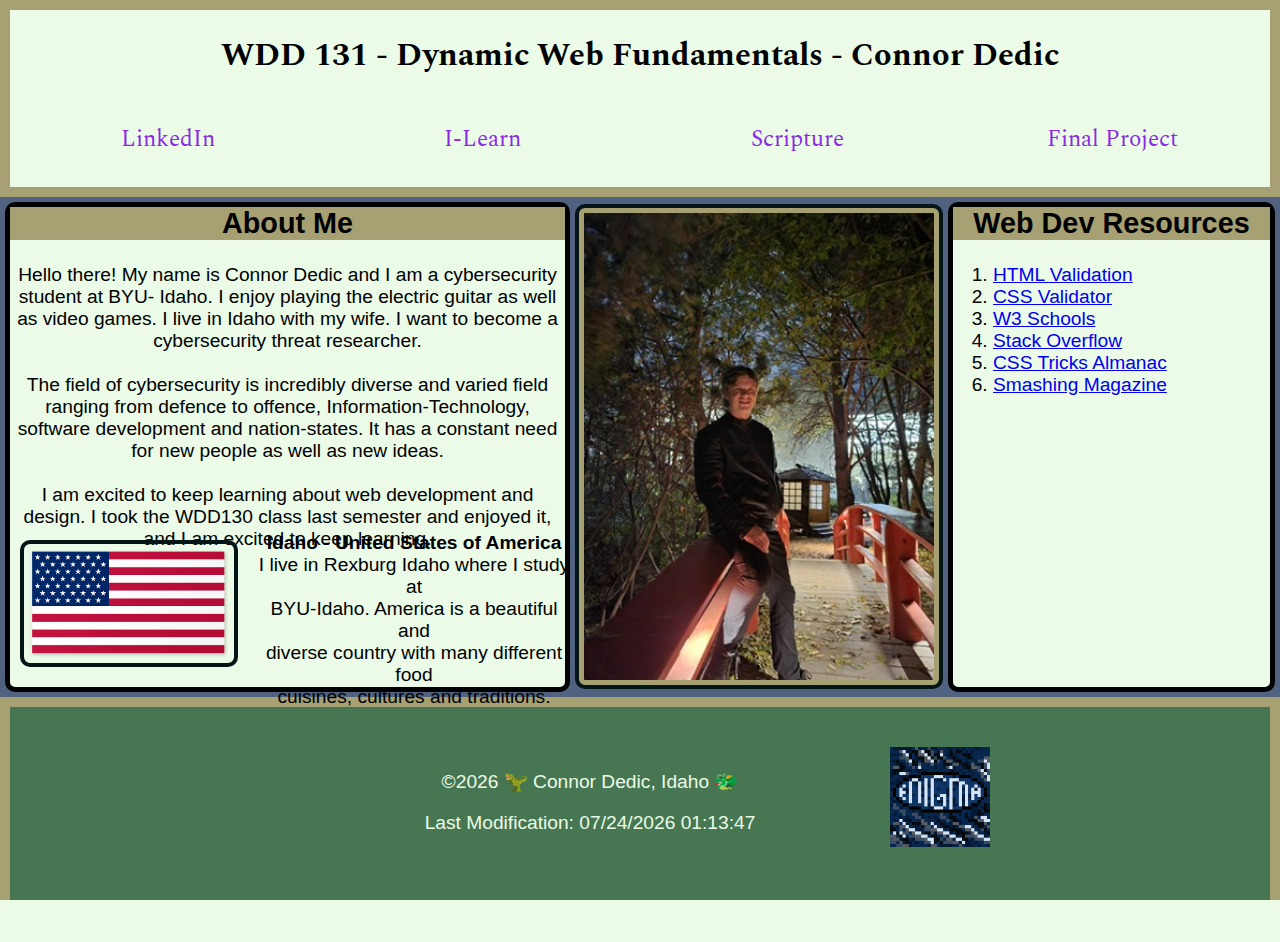
==== index.html @ 2880611b "modified footer and added animated logo" ====
<!DOCTYPE html>
<html lang="en">
<head>
    <meta charset="UTF-8">
    <meta name="viewport" content="width=device-width, initial-scale=1.0">
    <title>WDD 131 - Dynamic Web Fundamentals - Connor Dedic</title>
    <link rel="stylesheet" href="styles/base.css">
    <script src="scripts/getdates.js" defer></script>
    <link rel="preconnect" href="https://fonts.googleapis.com">
    <link rel="preconnect" href="https://fonts.gstatic.com" crossorigin>
    <link href="https://fonts.googleapis.com/css2?family=Spectral&display=swap" rel="stylesheet">
    <meta name="author" content="Connor Dedic" >
    <meta
      name="description"
      content="This is a home page for my WDD 131 - Dynamic Web Fundamentals class and projects." >

</head>
    

      
<body>

    <header>
        <h1>
            WDD 131 - Dynamic Web Fundamentals - Connor Dedic
        </h1>
        <nav>
            <a href="https://www.linkedin.com/in/connor-dedic/">LinkedIn</a>
            <a href="https://byui.instructure.com/">I-Learn</a>
            <a href="https://www.churchofjesuschrist.org/study/scriptures/ot/isa/53?lang=eng&id=p5#p5">Scripture</a>
            <a href="#">Final Project</a>
        </nav>
    </header>

    <main>
        <div class="content">

            <div id="main-content-body" >
            </div>
            <div id="main-content" class="card">
                <h2  class="card-header">About Me</h2>
                <div id="main-para">Hello there! My name is Connor Dedic and I am a cybersecurity
                    student  at BYU- Idaho. I enjoy playing the electric guitar as well as video games.
                    I live in Idaho with my wife. I want to become a cybersecurity threat researcher. 
                    <br><br>
                    
                    The field of cybersecurity is incredibly diverse and varied field ranging from defence
                    to offence, Information-Technology, software development and nation-states. It 
                    has a constant need for new people as well as new ideas. 
                    <br><br>
                    I am excited to keep learning about web development and design. I took the WDD130 class last 
                    semester and enjoyed it, and I am excited to keep learning.
                </div>
                
            </div>
            <div id="para2"><b>Idaho - United States of America</b><br>
            I live in Rexburg Idaho where I study at <br>BYU-Idaho. America is a beautiful and <br>diverse
            country with many different food <br>cuisines, cultures and traditions.
            </div>
            <div id="aside-content" class="card">
                <h2 class="card-header">
                    Web Dev Resources
                </h2>
                    <ol>
                        <li><a href="https://validator.w3.org/nu/">HTML Validation</a></li>
                        <li><a href="https://jigsaw.w3.org/css-validator/">CSS Validator</a></li>
                        <li><a href="https://www.w3schools.com/">W3 Schools</a></li>
                        <li><a href="https://stackoverflow.com/">Stack Overflow</a></li>
                        <li><a href="https://css-tricks.com/almanac/">CSS Tricks Almanac</a></li>
                        <li><a href="https://www.smashingmagazine.com/">Smashing Magazine</a></li>

                    </ol>
            </div> 
            <div id="aside-content-body" >
            </div>

            <img src="images/me_on_bridge.jpg" alt="me_on_bridge" width="350" >
            <img src="images/usaflag.png" alt="usflag" width="200" >
        </div>
        
    </main>
    
    <footer>
        <div class="logo">
            <a href="https://www.google.com"><img class="static-img" src="images/logo (static)-4.png (1).png" alt="img" height="100" width="100"></a>
            <a href="https://www.google.com"><img class="active-img" src="images/logo gif.gif" alt="gif" height="100" width="100"></a>
        </div>
        <div id="footer-text">
            <p><br><br><span id="currentyear"> Connor Dedic, Idaho</span></p>
            <p>Last Modification: <span id="lastmod"></span></p>
        </div>


    </footer>
</body>
</html>
---- styles/base.css ----
:root {
    --honeydew: #ebfbe7ff;
    --pistachio: #9ac96fff;
    --fern-green: #477652ff;
    --ecru: #a6a073ff;
    --paynes-gray: #50627fff;
    --old-rose: #b27676ff;
    --rich-black: #031517ff;


    /* change the values below to your colors from your palette */
    --primary-color: #50627fff;
    --secondary-color: #477652ff ;
    --accent1-color: #a6a073ff;
    --accent2-color: #9ac96fff;
    --accent3-color: #b27676ff;

    /* change the values below to your chosen font(s) */
    --heading-font: Spectral, sans-serif;
    --paragraph-font: Merriweather, sans-serif;

    /* these colors below should be chosen from among your palette colors above */
    --headline-color-on-white: #50627fff;  /* headlines on a white background */ 
    --headline-color-on-color: #ebfbe7ff; /* headlines on a colored background */ 
    --paragraph-color-on-white: #50627fff; /* paragraph text on a white background */ 
    --paragraph-color-on-color: #ebfbe7ff; /* paragraph text on a colored background */ 
    --paragraph-background-color: #50627fff;
    --nav-link-color: #ebfbe7ff;
    --nav-background-color: #031517ff;
    --nav-hover-link-color: #ebfbe7ff;
    --nav-hover-background-color: #b27676ff;
}
html, body {
    width: 100%;
    height: 100%;
    margin: 0px;
    padding: 0px;
    overflow-x: hidden; 
    background-color: var(--honeydew);

}
header {
    background-color: var(--honeydew);
    font-family: var(--heading-font);
    text-align: center;
    border: 10px solid var(--accent1-color);

}
#header-content {
    height: 75px;
}
nav {
    display: flex;
    line-height: 4em;
    font-size: 1.2em;
    background-color: var(--honeydew);
    justify-content: center;
    text-align: center;
    font-size: larger;
}

nav a{
    display: flex;
    padding:0em;
    min-width: 120px;
    text-decoration: none;
    padding: 0px;
    text-decoration: none;
    border-bottom: 8px solid transparent;
    width: 100%;
    justify-content: center;
    font-size: larger;

}

nav a:hover {
    border-bottom: 8px solid var(--nav-hover-background-color);   
}

nav a:link, nav a:visited {
    color: blueviolet;
}

.content {
    display: grid;
    grid-template-columns: 1fr 1fr 1fr 1fr 1fr 1fr 1fr;
    grid-template-rows: 335px 165px 1fr;
    text-align: center;
    font-family: var(--paragraph-font);
    background-color: var(--headline-color-on-white);
    font-size: larger;
}

#main-content-body {
    background-color: var(--primary-color);
    grid-column: 1/6;
    grid-row: 1/4;
    font-family: var(--paragraph-font);
    max-width: 1600px;
    z-index: -1;
}

#main-content {
    grid-column: 1/4;
    grid-row: 1/4;
    border-radius: 10px;
    max-width: 1600px;
    z-index: 2;
}

#para2 {
    /* background-color: black; */
    z-index: 4;
    grid-column: 2/4;
    grid-row: 2;
    margin-bottom: 20px;
    margin-left: 15px;
}

.card {
    border: 5px solid black;
    margin: 5px;
    background-color: var(--honeydew);
}
.card-header {
    background-color: var(--ecru);
    margin-top: auto;
}
img[src*="images/me_on_bridge.jpg"] {
    width: 350px;
    height: auto;
    grid-column: 4/6;
    grid-row: 1/4;
    margin: auto;
    border-radius: 10px;
    border: 4px solid var(--rich-black);
    padding: 5px;
    background-color: var(--ecru);
}

img[src*="images/usaflag.png"] {
    width: 200px;
    height: auto;
    grid-column: 1/2;
    grid-row: 1/3;
    margin: auto;
    border-radius: 10px;
    border: 4px solid var(--rich-black);
    padding: 5px;
    z-index: 2;
    margin-left: 20px;
    margin-bottom: 30px;

}

#aside-content-body {
    grid-column: 6/8;
    grid-row: 1/4;
    font-family: var(--paragraph-font);
    z-index: 1;
}
#aside-content h2{
    text-align: center;
}
#aside-content {
    grid-column: 6/8;
    grid-row: 1/4;
    border-radius: 10px;
    z-index: 2;
    text-align: left;
}


footer {
    display: grid;
    grid-template-columns: 1fr 600px 100px 1fr;
    grid-template-rows: 25px 125px ;
    background-color: var(--secondary-color);
    height: 200px;
    text-align: center;
    font-family: var(--paragraph-font);
    font-size: larger;
    color: var(--honeydew);
    border: 10px solid var(--ecru);

}
#footer-text {
    grid-row: 1/2;
    grid-column: 2;
    text-align: center;
    justify-content: center;
}

img[src*="images/logo (static)-4.png (1).png"] {
    position: relative;
    z-index: 2;
    justify-content: center;
    bottom: -15px;


}
img[src*="images/logo gif.gif"] {
    position: relative;
    z-index: 1;
    bottom: 89.6px;
    justify-content: center;

}

.logo {
    grid-row: 2/3;
    grid-column: 3/4;

}
.static-img {
    position: relative;

}
.static-img:hover {
opacity: 0;

}
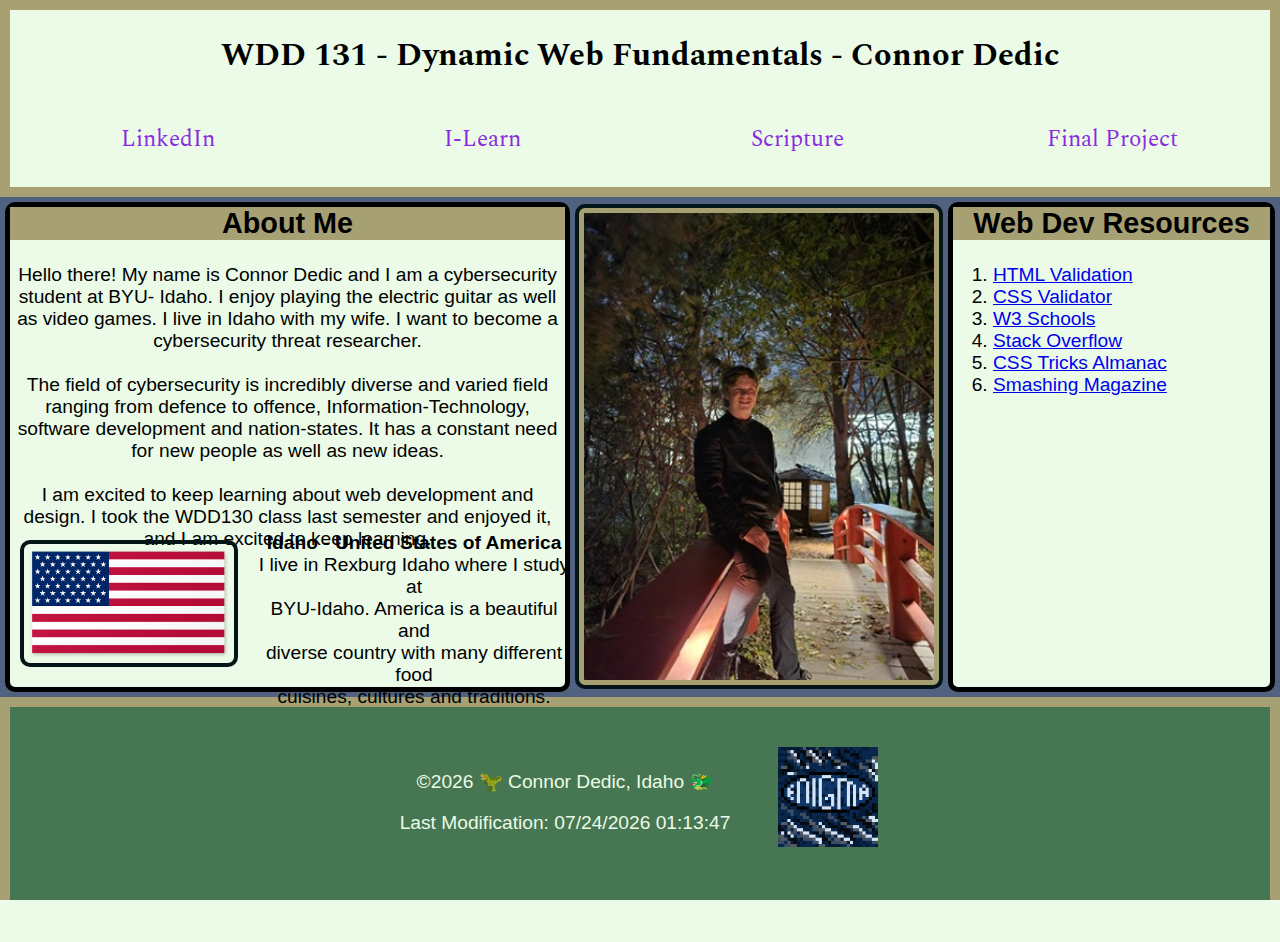
==== commit 154a24ea: "added OG tags" ====
--- a/index.html
+++ b/index.html
@@ -13,7 +13,10 @@
     <meta
       name="description"
       content="This is a home page for my WDD 131 - Dynamic Web Fundamentals class and projects." >
-
+    <meta property="og:title" content="Connor Dedic's WDD131 class">
+    <meta property="og:description" content="My Personal Website!">
+    <meta property="og:url" content="https://connordedic.github.io/wdd131/">
+    <meta property="og:image" content="images/logo (static)-4.png (1).png"/>
 </head>
     
 
--- a/styles/base.css
+++ b/styles/base.css
@@ -173,7 +173,7 @@
 
 footer {
     display: grid;
-    grid-template-columns: 1fr 600px 100px 1fr;
+    grid-template-columns: 1fr 375px 150px 1fr;
     grid-template-rows: 25px 125px ;
     background-color: var(--secondary-color);
     height: 200px;
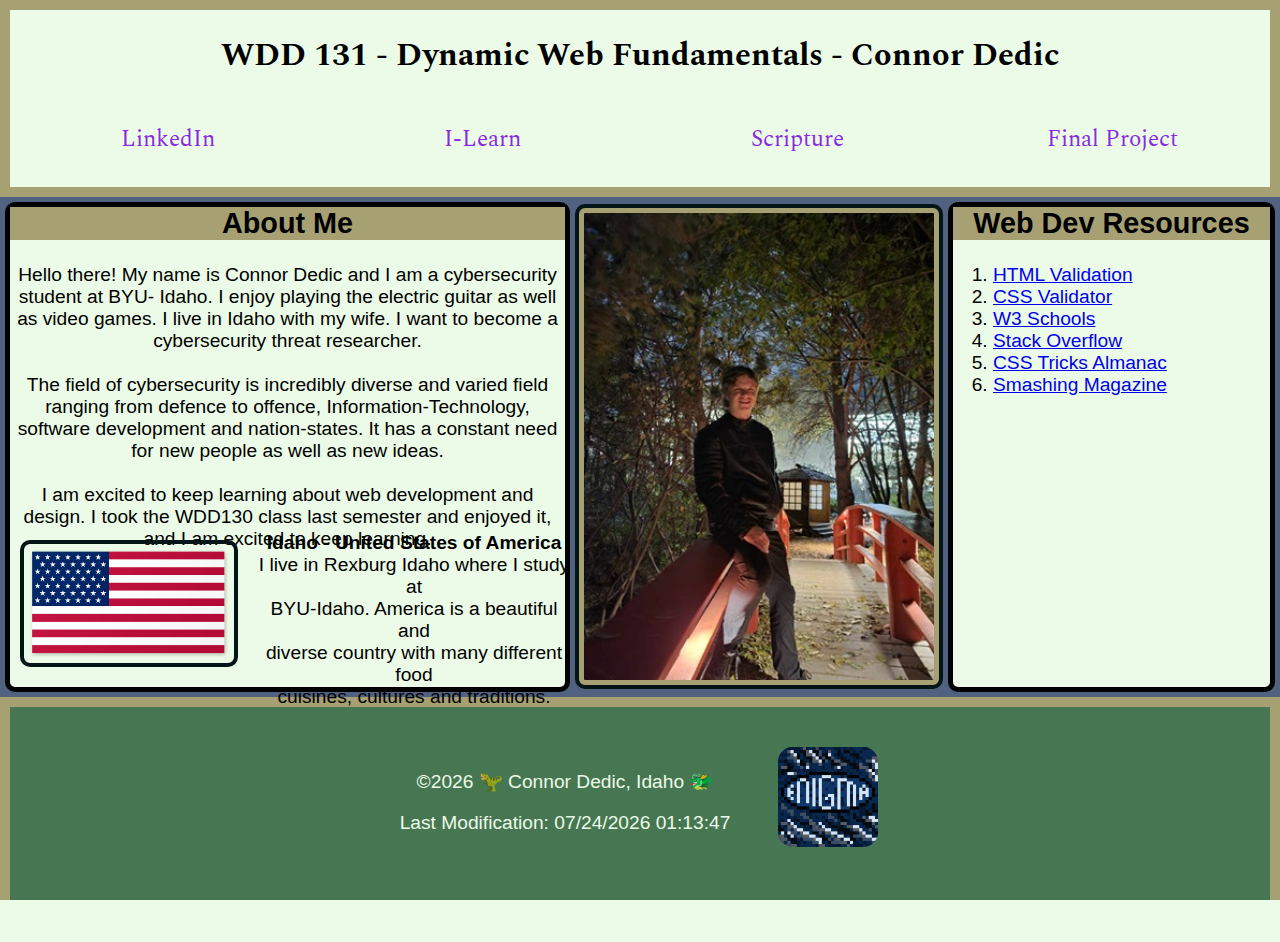
==== commit 9c7330d5: ";)" ====
--- a/index.html
+++ b/index.html
@@ -15,8 +15,9 @@
       content="This is a home page for my WDD 131 - Dynamic Web Fundamentals class and projects." >
     <meta property="og:title" content="Connor Dedic's WDD131 class">
     <meta property="og:description" content="My Personal Website!">
-    <meta property="og:url" content="https://connordedic.github.io/wdd131/">
-    <meta property="og:image" content="images/logo (static)-4.png (1).png"/>
+    <meta property="og:type" content="Home Page">
+    <meta property="og:url" content="https://connordedic.github.io/wdd131">
+    <meta property="og:image" content="https://connordedic.github.io/wdd131/images/logo-static.png">
 </head>
     
 
@@ -85,8 +86,8 @@
     
     <footer>
         <div class="logo">
-            <a href="https://www.google.com"><img class="static-img" src="images/logo (static)-4.png (1).png" alt="img" height="100" width="100"></a>
-            <a href="https://www.google.com"><img class="active-img" src="images/logo gif.gif" alt="gif" height="100" width="100"></a>
+            <a href="https://www.youtube.com/watch?v=dQw4w9WgXcQ"><img class="static-img" src="images/logo-static.png" alt="img" height="100" width="100"></a>
+            <a href="https://www.youtube.com/watch?v=dQw4w9WgXcQ"><img class="active-img" src="images/logo-gif.gif" alt="gif" height="100" width="100"></a>
         </div>
         <div id="footer-text">
             <p><br><br><span id="currentyear"> Connor Dedic, Idaho</span></p>
--- a/styles/base.css
+++ b/styles/base.css
@@ -191,19 +191,21 @@
     justify-content: center;
 }
 
-img[src*="images/logo (static)-4.png (1).png"] {
+img[src*="images/logo-static.png"] {
     position: relative;
     z-index: 2;
     justify-content: center;
     bottom: -15px;
-
-
-}
-img[src*="images/logo gif.gif"] {
+    border-radius: 15px;
+
+
+}
+img[src*="images/logo-gif.gif"] {
     position: relative;
     z-index: 1;
     bottom: 89.6px;
     justify-content: center;
+    border-radius: 15px;
 
 }
 
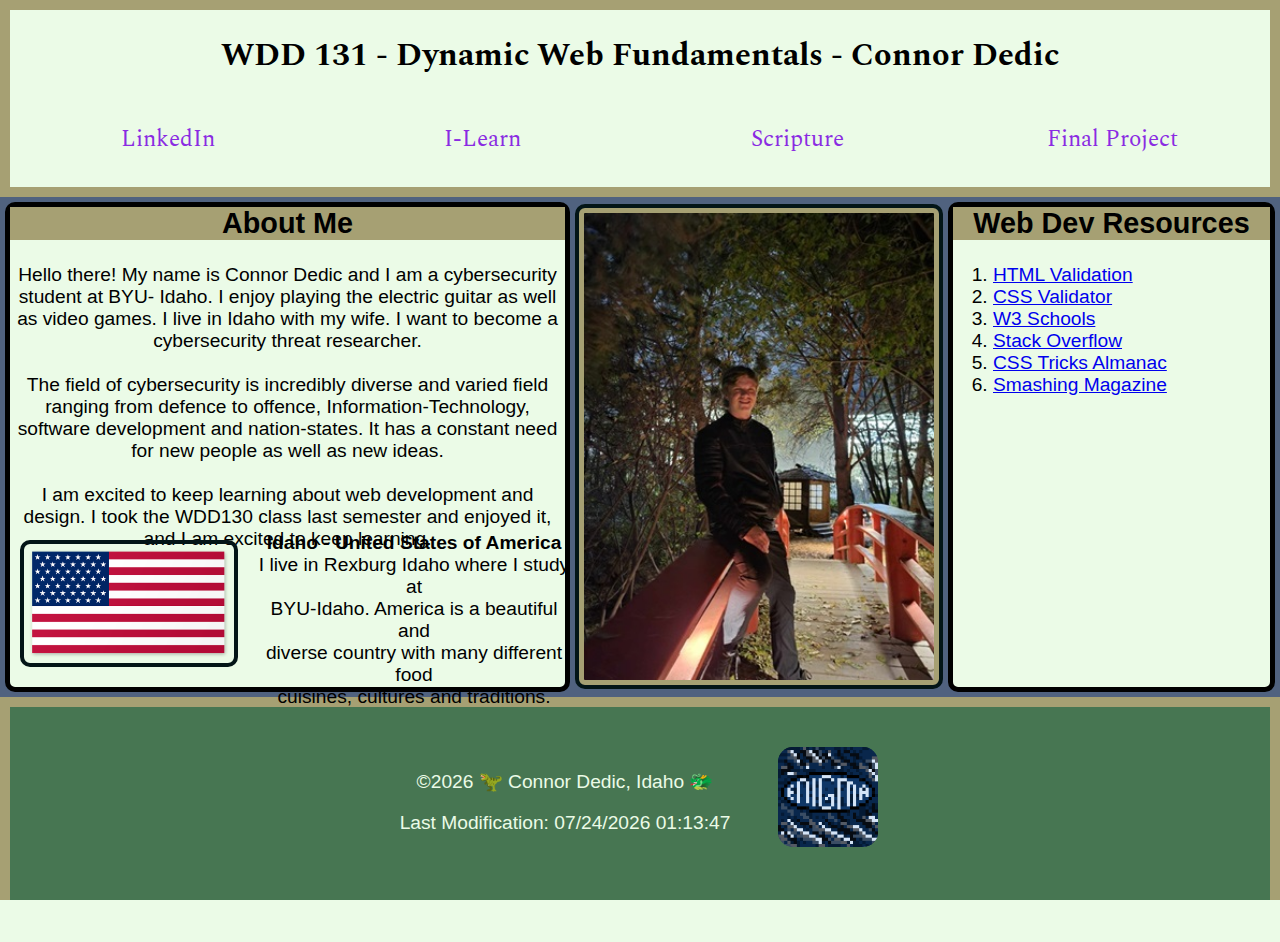
==== commit f9419bc1: "metadata stuff" ====
--- a/index.html
+++ b/index.html
@@ -13,8 +13,8 @@
     <meta
       name="description"
       content="This is a home page for my WDD 131 - Dynamic Web Fundamentals class and projects." >
-    <meta property="og:title" content="Connor Dedic's WDD131 class">
-    <meta property="og:description" content="My Personal Website!">
+    <meta property="og:title" content="Connor Dedic's WDD131 Class Webpage">
+    <meta property="og:description" content="My Personal Website! This has links to I-learn, webdev tools and a the final project!">
     <meta property="og:type" content="Home Page">
     <meta property="og:url" content="https://connordedic.github.io/wdd131">
     <meta property="og:image" content="https://connordedic.github.io/wdd131/images/logo-static.png">
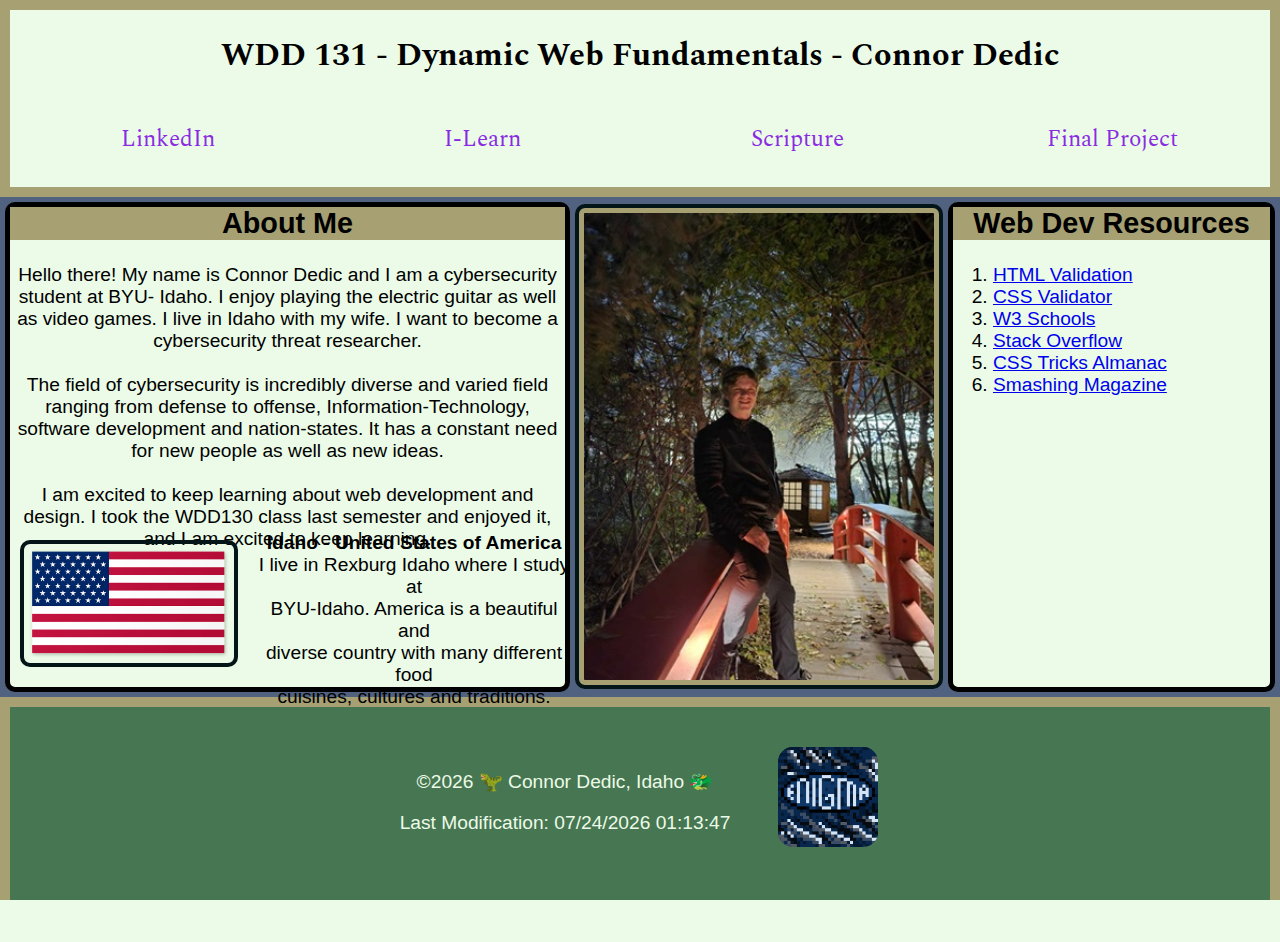
==== commit f2524b68: "spelling errors" ====
--- a/index.html
+++ b/index.html
@@ -14,7 +14,7 @@
       name="description"
       content="This is a home page for my WDD 131 - Dynamic Web Fundamentals class and projects." >
     <meta property="og:title" content="Connor Dedic's WDD131 Class Webpage">
-    <meta property="og:description" content="My Personal Website! This has links to I-learn, webdev tools and a the final project!">
+    <meta property="og:description" content="My Personal Website! This has links to I-learn, webdev tools and the final project!">
     <meta property="og:type" content="Home Page">
     <meta property="og:url" content="https://connordedic.github.io/wdd131">
     <meta property="og:image" content="https://connordedic.github.io/wdd131/images/logo-static.png">
@@ -48,8 +48,8 @@
                     I live in Idaho with my wife. I want to become a cybersecurity threat researcher. 
                     <br><br>
                     
-                    The field of cybersecurity is incredibly diverse and varied field ranging from defence
-                    to offence, Information-Technology, software development and nation-states. It 
+                    The field of cybersecurity is incredibly diverse and varied field ranging from defense
+                    to offense, Information-Technology, software development and nation-states. It 
                     has a constant need for new people as well as new ideas. 
                     <br><br>
                     I am excited to keep learning about web development and design. I took the WDD130 class last 
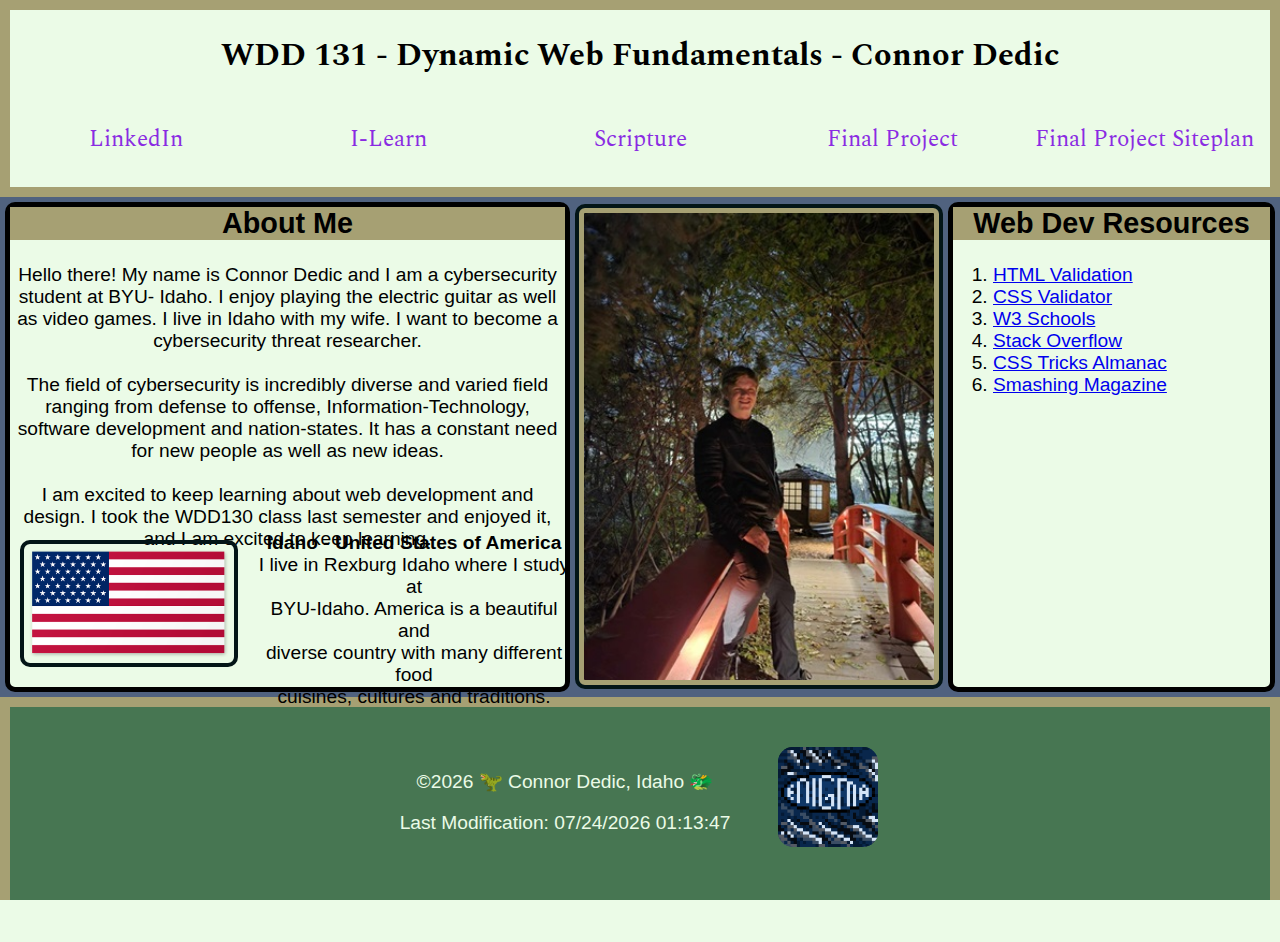
==== commit b56b551c: "added css basis, main page link and other backwork" ====
--- a/index.html
+++ b/index.html
@@ -32,7 +32,8 @@
             <a href="https://www.linkedin.com/in/connor-dedic/">LinkedIn</a>
             <a href="https://byui.instructure.com/">I-Learn</a>
             <a href="https://www.churchofjesuschrist.org/study/scriptures/ot/isa/53?lang=eng&id=p5#p5">Scripture</a>
-            <a href="#">Final Project</a>
+            <a href="project/final/index.html">Final Project</a>
+            <a href="project/siteplan.html">Final Project Siteplan</a>
         </nav>
     </header>
 
